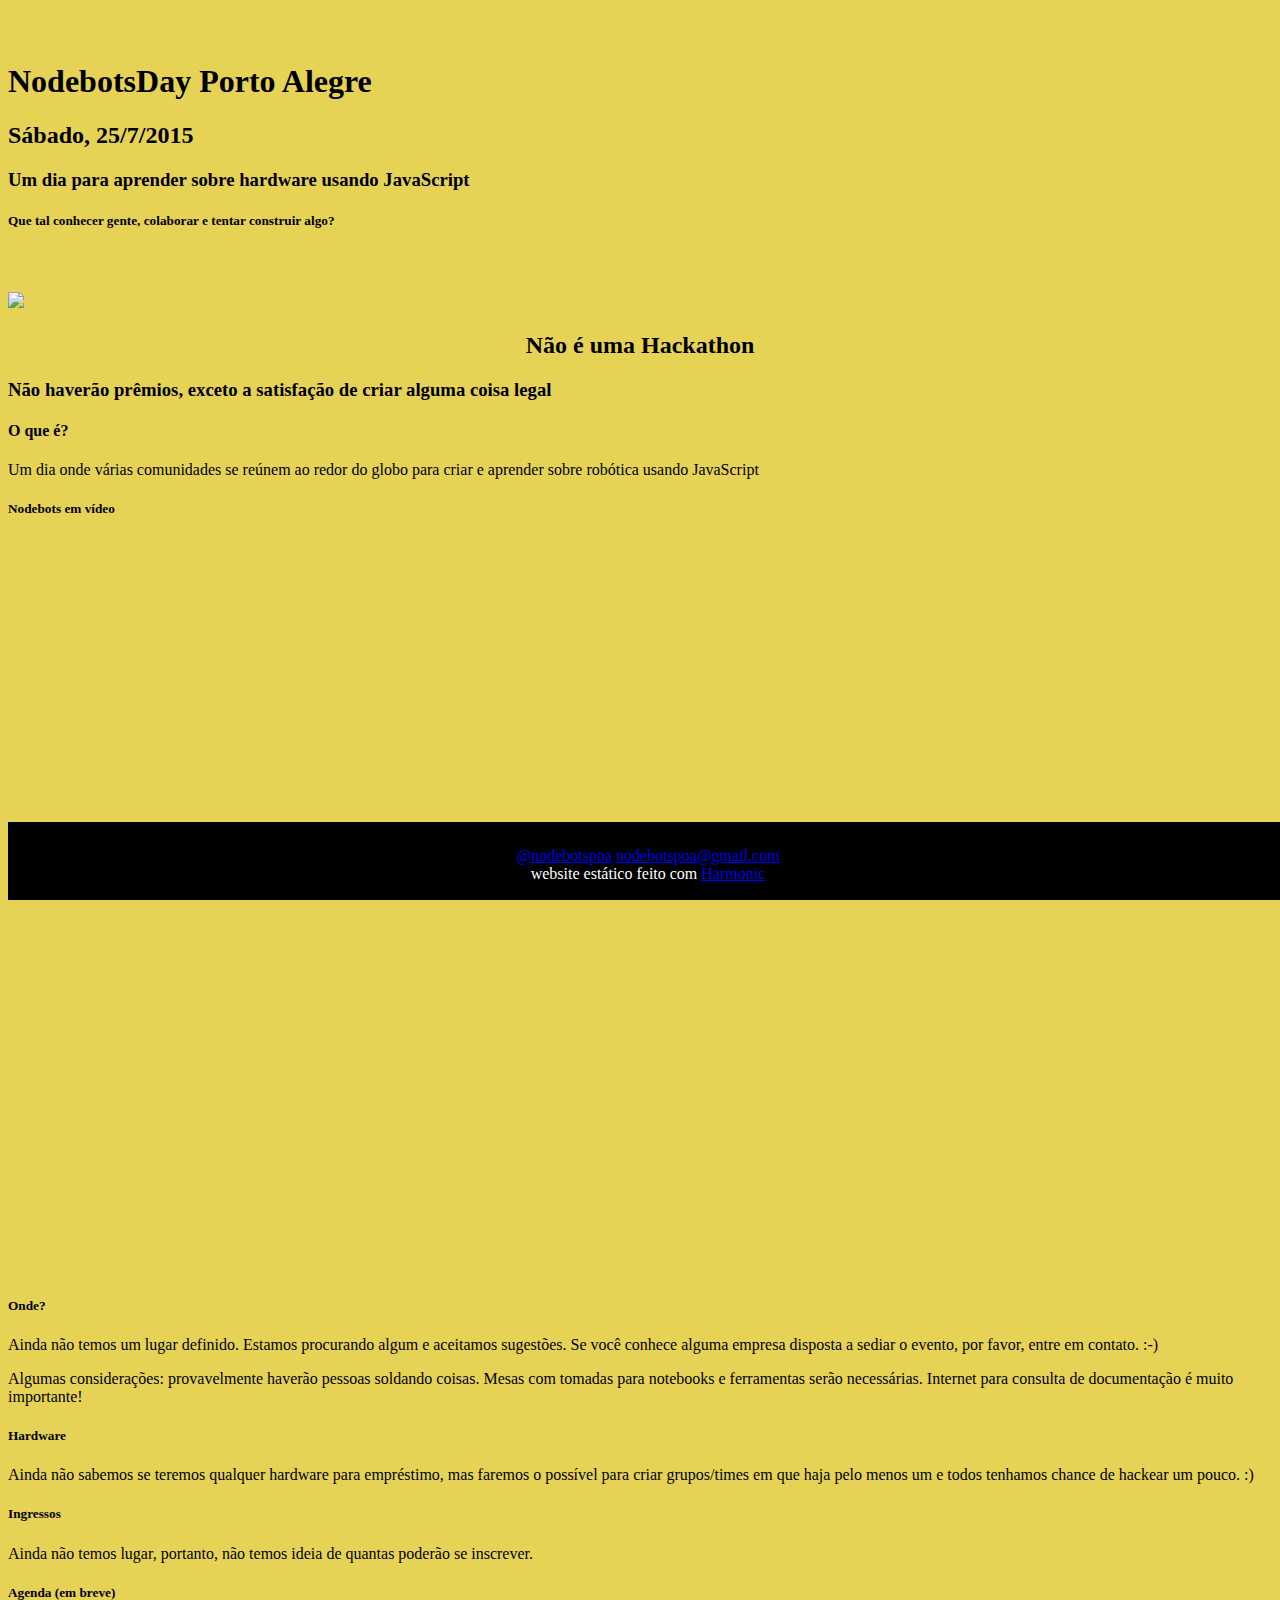
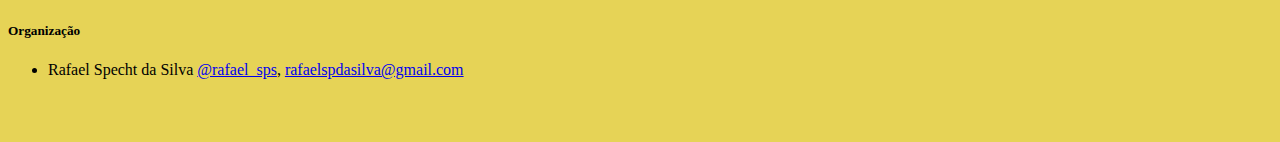
==== categories/index.html @ 4b19f409 "adding some tags to fb and styles" ====
<!DOCTYPE html>
<html lang="en">
<head>
    <meta charset="utf-8">
    <title>NodebotsDay Porto Alegre</title>
    <meta name="description" content="">
    <meta name="author" content="">
    <meta name="viewport" content="width=device-width, initial-scale=1">

    <meta property="og:title" content="NodeBots Day Porto Alegre">
    <meta property="og:description" content="Um dia para aprender sobre hardware usando JavaScript">
    <meta id="" property="og:url" content="http://nodebotsday-poa.github.io">
    <meta property="og:image" content="http://nodebotsday-poa.github.io/images/fb-banner.jpg">
    <meta property="og:sitename" content="NodeBots Day Porto Alegre">
    <meta property="og:type" content="website">

    <link href="//fonts.googleapis.com/css?family=Raleway:400,300,600" rel="stylesheet" type="text/css">
    <link rel="stylesheet" href="/css/normalize.css">
    <link rel="stylesheet" href="/css/skeleton.css">
    <link rel="stylesheet" href="/css/main.css">
</head>
<body>
    <div class="container">
        <div class="row main">
            <div class="seven columns" style="margin-top: 5%">
                <nav class="social">

</nav>

                <header>
                    <section>
                        <h1>
                            NodebotsDay Porto Alegre
                        </h1>
                    </section>
                </header>

                <section>
                    <h2>Sábado, 25/7/2015</h2>
                    <h3>Um dia para aprender sobre hardware usando JavaScript</h3>
                    <h5>Que tal conhecer gente, colaborar e tentar construir algo?</h5>
                </section>
            </div>
            <div class="four columns" style="margin-top: 5%">
                <div class="nodebots-logo">
                    <img src="/images/nodebot_logo.png">
                </div>
            </div>
        </div>
        <div class="row">
            <section class="twelve columns">
                <h2 class="align-center">Não é uma Hackathon</h2>
                <h3>Não haverão prêmios, exceto a satisfação de criar alguma coisa legal</h3>
            </section>
        </div>
        <div class="row">
            <section class="twelve columns">
                <h4 class="">O que é?</h4>
                <p>Um dia onde várias comunidades se reúnem ao redor do globo para criar e aprender sobre robótica usando JavaScript</p>
                <h5>Nodebots em vídeo</h5>
                <div class="align-center videoWrapper" >
                    <iframe  width="560" height="315" src="https://www.youtube.com/embed/N3t2t_WM_go" frameborder="0" allowfullscreen></iframe>
                </div>
                <h5 class="">Onde?</h5>
                <p>Ainda não temos um lugar definido. Estamos procurando algum e aceitamos sugestões. Se você conhece alguma empresa disposta a sediar o evento, por favor, entre em contato. :-)</p>
                <p>Algumas considerações: provavelmente haverão pessoas soldando coisas. Mesas com tomadas para notebooks e ferramentas serão necessárias. Internet para consulta de documentação é muito importante!</p>
                <h5>Hardware</h5>
                <p>Ainda não sabemos se teremos qualquer hardware para empréstimo, mas faremos o possível para criar grupos/times em que haja pelo menos um e todos tenhamos chance de hackear um pouco. :)</p>
                <h5 class="">Ingressos</h5>
                <p>Ainda não temos lugar, portanto, não temos ideia de quantas poderão se inscrever.</p>
                <h5 class="">Agenda (em breve)</h5>
                <h5 class="">Organização</h5>
                <ul>
                    <li>
                        <span>Rafael Specht da Silva</span>
                        <a href="https://twitter.com/rafael_sps/">@rafael_sps</a>, 
                        <a href="mailto:rafaelspdasilva@gmail.com">rafaelspdasilva@gmail.com</a>
                    </li>
                </ul>
            </section>
        </div>
    </div>
    <footer class="bottom">
    <span class="licenses">
<!-- 
        Content licensed under <a href="http://creativecommons.org/licenses/by-nc-sa/3.0/deed.en_US">Creative Commons</a><br />
        Code licensed under <a href="https://github.com/es6rocks/harmonic/blob/master/LICENSE">MIT</a><br />
         -->
        <a href="https://twitter.com/nodebotspoa">@nodebotspoa</a>
        <a href="mailto:nodebotspoa@gmail.com">nodebotspoa@gmail.com</a> <br />
        website estático feito com <a href="https://github.com/es6rocks/harmonic/">Harmonic</a>
    </span>
</footer>
<script type="text/javascript" src="/harmonic.js"></script>
<script type="text/javascript" src="/js/main.js"></script>

</body>
</html>
---- css/main.css ----
body {
	margin-bottom: 63px;
	background-color: #e6d356;
}

.align-center {
	text-align: center;
}

.main {

}

footer {
	text-align: center;
	height: 53px;
	/*background: rgb(240, 240, 240);*/
	color: #FFF;
	background: #000;
	position: fixed;
	bottom: 0;
	width: 100%;
	padding-top: 25px;
}

.categories {
	margin-bottom: 1rem;
	list-style: none;
	display: inline;
	margin: 2px;
	background: rgb(229, 227, 227);
	border: solid gray 1px;
	border-radius: 5px;
	padding: 4px;
}

.social span {
	margin: 5px;
}

.content {
	padding-bottom: 230px;
}

.nodebots-logo {
	/*float: right;*/
	/*width: 60%;*/
}

.nodebots-logo img {
	width: 100%;
}

.videoWrapper {
	position: relative;
	padding-bottom: 56.25%; /* 16:9 */
	padding-top: 25px;
	height: 0;
}

.videoWrapper iframe {
	position: absolute;
	top: 0;
	left: 0;
	width: 100%;
	height: 100%;
}
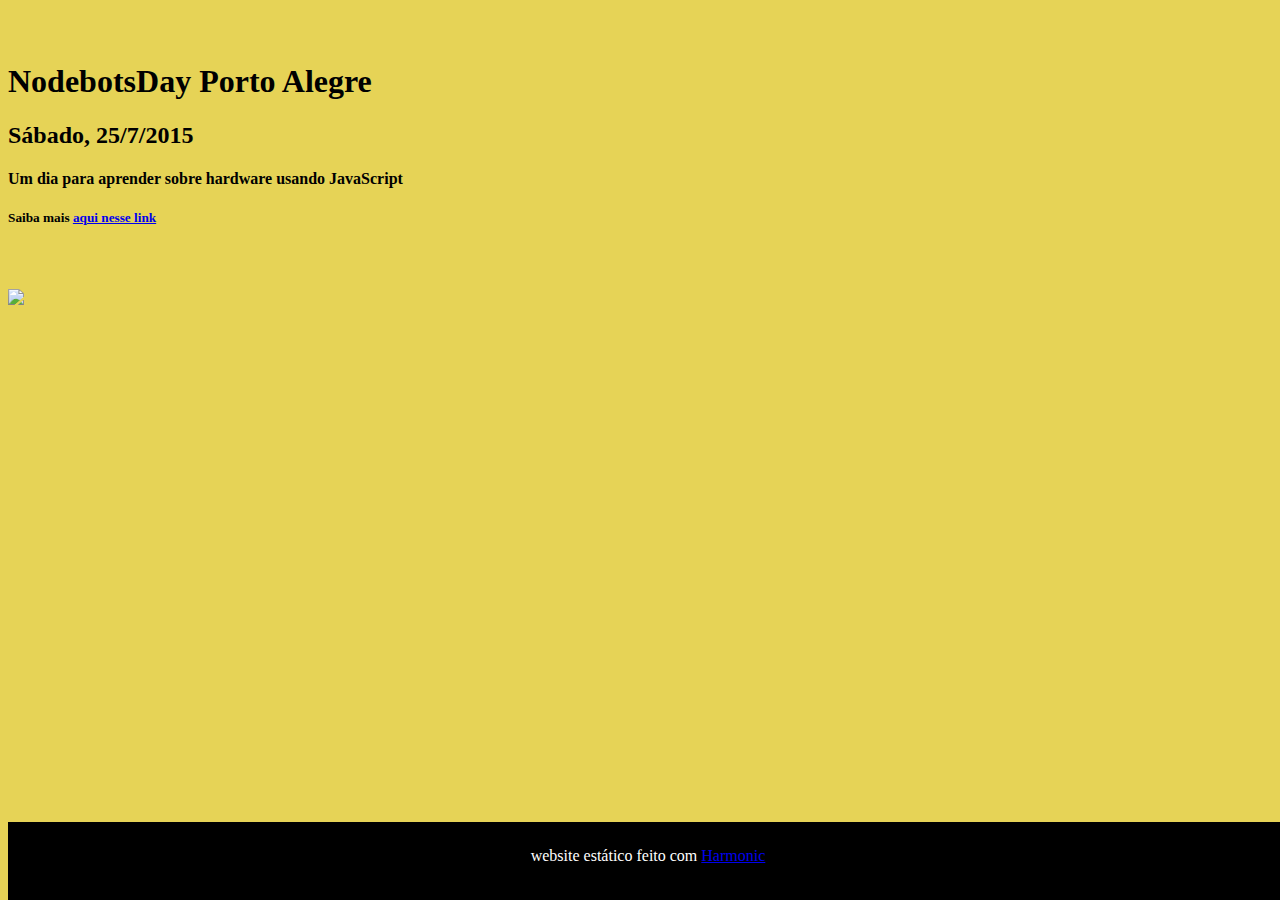
==== commit eb3a9bba: "changing info to @matehackers page" ====
--- a/categories/index.html
+++ b/categories/index.html
@@ -37,8 +37,8 @@
 
                 <section>
                     <h2>Sábado, 25/7/2015</h2>
-                    <h3>Um dia para aprender sobre hardware usando JavaScript</h3>
-                    <h5>Que tal conhecer gente, colaborar e tentar construir algo?</h5>
+                    <h4>Um dia para aprender sobre hardware usando JavaScript</h4>
+                    <h5>Saiba mais <a href="http://encontros.matehackers.org/pt/projects/21-nodebotsday-porto-alegre">aqui nesse link</a></h5>
                 </section>
             </div>
             <div class="four columns" style="margin-top: 5%">
@@ -47,38 +47,6 @@
                 </div>
             </div>
         </div>
-        <div class="row">
-            <section class="twelve columns">
-                <h2 class="align-center">Não é uma Hackathon</h2>
-                <h3>Não haverão prêmios, exceto a satisfação de criar alguma coisa legal</h3>
-            </section>
-        </div>
-        <div class="row">
-            <section class="twelve columns">
-                <h4 class="">O que é?</h4>
-                <p>Um dia onde várias comunidades se reúnem ao redor do globo para criar e aprender sobre robótica usando JavaScript</p>
-                <h5>Nodebots em vídeo</h5>
-                <div class="align-center videoWrapper" >
-                    <iframe  width="560" height="315" src="https://www.youtube.com/embed/N3t2t_WM_go" frameborder="0" allowfullscreen></iframe>
-                </div>
-                <h5 class="">Onde?</h5>
-                <p>Ainda não temos um lugar definido. Estamos procurando algum e aceitamos sugestões. Se você conhece alguma empresa disposta a sediar o evento, por favor, entre em contato. :-)</p>
-                <p>Algumas considerações: provavelmente haverão pessoas soldando coisas. Mesas com tomadas para notebooks e ferramentas serão necessárias. Internet para consulta de documentação é muito importante!</p>
-                <h5>Hardware</h5>
-                <p>Ainda não sabemos se teremos qualquer hardware para empréstimo, mas faremos o possível para criar grupos/times em que haja pelo menos um e todos tenhamos chance de hackear um pouco. :)</p>
-                <h5 class="">Ingressos</h5>
-                <p>Ainda não temos lugar, portanto, não temos ideia de quantas poderão se inscrever.</p>
-                <h5 class="">Agenda (em breve)</h5>
-                <h5 class="">Organização</h5>
-                <ul>
-                    <li>
-                        <span>Rafael Specht da Silva</span>
-                        <a href="https://twitter.com/rafael_sps/">@rafael_sps</a>, 
-                        <a href="mailto:rafaelspdasilva@gmail.com">rafaelspdasilva@gmail.com</a>
-                    </li>
-                </ul>
-            </section>
-        </div>
     </div>
     <footer class="bottom">
     <span class="licenses">
@@ -86,8 +54,7 @@
         Content licensed under <a href="http://creativecommons.org/licenses/by-nc-sa/3.0/deed.en_US">Creative Commons</a><br />
         Code licensed under <a href="https://github.com/es6rocks/harmonic/blob/master/LICENSE">MIT</a><br />
          -->
-        <a href="https://twitter.com/nodebotspoa">@nodebotspoa</a>
-        <a href="mailto:nodebotspoa@gmail.com">nodebotspoa@gmail.com</a> <br />
+
         website estático feito com <a href="https://github.com/es6rocks/harmonic/">Harmonic</a>
     </span>
 </footer>
